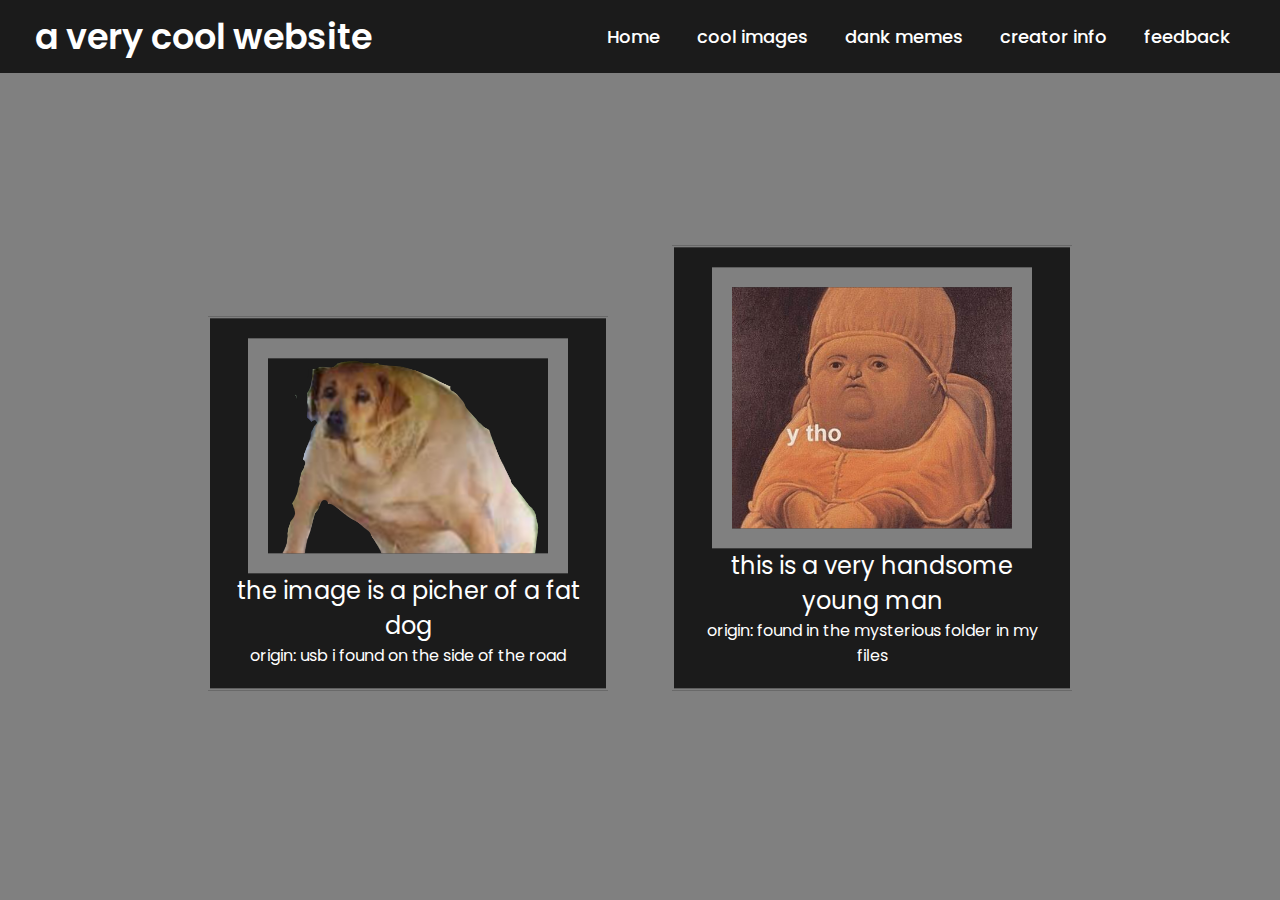
==== cool.html @ b682111a "Add files via upload" ====
<html lang="en" dir="ltr">
  <head>
    <meta charset="UTF-8">
    <meta name="viewport" content="width=device-width, initial-scale=1.0">
    
    <link rel="stylesheet" href="cool2.css">
    <link rel="stylesheet" href="https://cdnjs.cloudflare.com/ajax/libs/font-awesome/5.15.2/css/all.min.css"/>
   </head>
<body>
  <nav>
    <span class="menu">
      <span class="logo">
        <a href="index.html">a very cool website</a>
      </span>
      <ul>
        <li><a href="index.html">Home</a></li>
        <li><a href="cool.html">cool images</a></li>
        <li><a href="dank.html">dank memes</a></li>
        <li><a href="creator.html">creator info</a></li>
        <li><a href="feedback.html">feedback</a></li>
      </ul>
    </span>
  </nav>
  <span class="img"></span>
  <span class="center">
    <body>
      <div>
        <img src="ddpi5qmqc9j31.png" alt="A fat dog">
        <h2>the image is a picher of a fat dog</h2>
        <p>origin: usb i found on the side of the road</p>
      </div>
      <div>
        <img src="OIP (1).jpg" alt="a baby ">
        <h2>this is a very handsome young man</h2>
        <p>origin: found in the mysterious folder in my files</p>
      </div>
     
     
    </body>
</body>
</html>
---- cool2.css ----
@import url('https://fonts.googleapis.com/css2?family=Poppins:wght@200;300;400;500;600;700&display=swap');
@import url(https://fonts.googleapis.com/css?family=Comfortaa);
@import url(https://fonts.googleapis.com/css?family=Roboto+Mono);
*{
  margin: 0;
  padding: 0;
  box-sizing: border-box;
  font-family: 'Poppins',sans-serif;
}
::selection{
  color: #000;
  background: #fff;
}
nav{
  position: fixed;
  background: #1b1b1b;
  width: 100%;
  padding: 10px 0;
  z-index: 12;
}
nav .menu{
  max-width: 1250px;
  margin: auto;
  display: flex;
  align-items: center;
  justify-content: space-between;
  padding: 0 20px;
}
.menu .logo a{
  text-decoration: none;
  color: #fff;
  font-size: 35px;
  font-weight: 600;
}
.menu ul{
  display: inline-flex;
}
.menu ul li{
  list-style: none;
  margin-left: 7px;
}
.menu ul li:first-child{
  margin-left: 0px;
}
.menu ul li a{
  text-decoration: none;
  color: #fff;
  font-size: 18px;
  font-weight: 500;
  padding: 8px 15px;
  border-radius: 5px;
  transition: all 0.3s ease;
}
.menu ul li a:hover{
  background: #fff;
  color: black;
}
.img{
  background: url('img3.jpg')no-repeat;
  width: 100%;
  height: 100vh;
  background-size: cover;
  background-position: center;
  position: relative;
}
.img::before{
  content: '';
  position: absolute;
  height: 100%;
  width: 100%;
  background: rgba(0, 0, 0, 0.4);
}
.center{
  position: absolute;
  top: 52%;
  left: 50%;
  transform: translate(-50%, -50%);
  width: 100%;
  padding: 0 20px;
  text-align: center;
}
.center .title{
  color: #fff;
  font-size: 55px;
  font-weight: 600;
}
.center .sub_title{
  color: #fff;
  font-size: 52px;
  font-weight: 600;
}
.center .btns{
  margin-top: 20px;
}
.center .btns button{
  height: 55px;
  width: 170px;
  border-radius: 5px;
  border: none;
  margin: 0 10px;
  border: 2px solid white;
  font-size: 20px;
  font-weight: 500;
  padding: 0 10px;
  cursor: pointer;
  outline: none;
  transition: all 0.3s ease;
}
.center .btns button:first-child{
  color: #fff;
  background: none;
}
.btns button:first-child:hover{
  background: white;
  color: black;
}
.center .btns button:last-child{
  background: white;
  color: black;
}
img {
  width: 90%;
  border: 20px solid grey;
  color: white;
}
h2 {
  font-family:'Poppins';
    font-weight:normal;
    color: white;
}
p {
  font-family: "Poppins" ;
  text-align: center;
  color: white;
  
  }
   div {
    display: inline-block;
    width: 400px;
    border: 2px solid grey;
    margin: 30px;
    padding: 20px;
    background-color:#1b1b1b;
  }
  body {
    background-color:grey;
  }
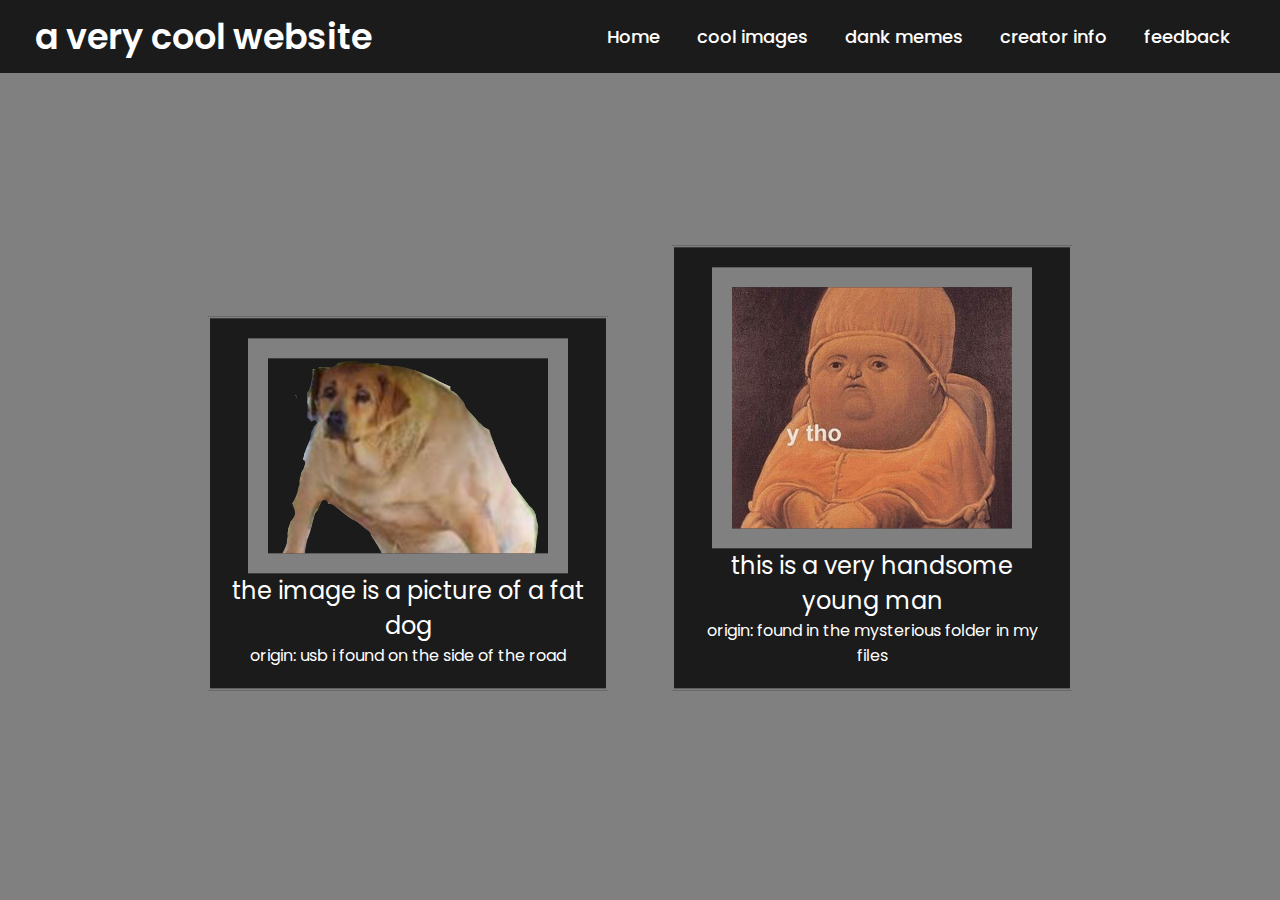
==== commit 93ad0ae5: "Update cool.html" ====
--- a/cool.html
+++ b/cool.html
@@ -28,7 +28,7 @@
     <body>
       <div>
         <img src="ddpi5qmqc9j31.png" alt="A fat dog">
-        <h2>the image is a picher of a fat dog</h2>
+        <h2>the image is a picture of a fat dog</h2>
         <p>origin: usb i found on the side of the road</p>
       </div>
       <div>
